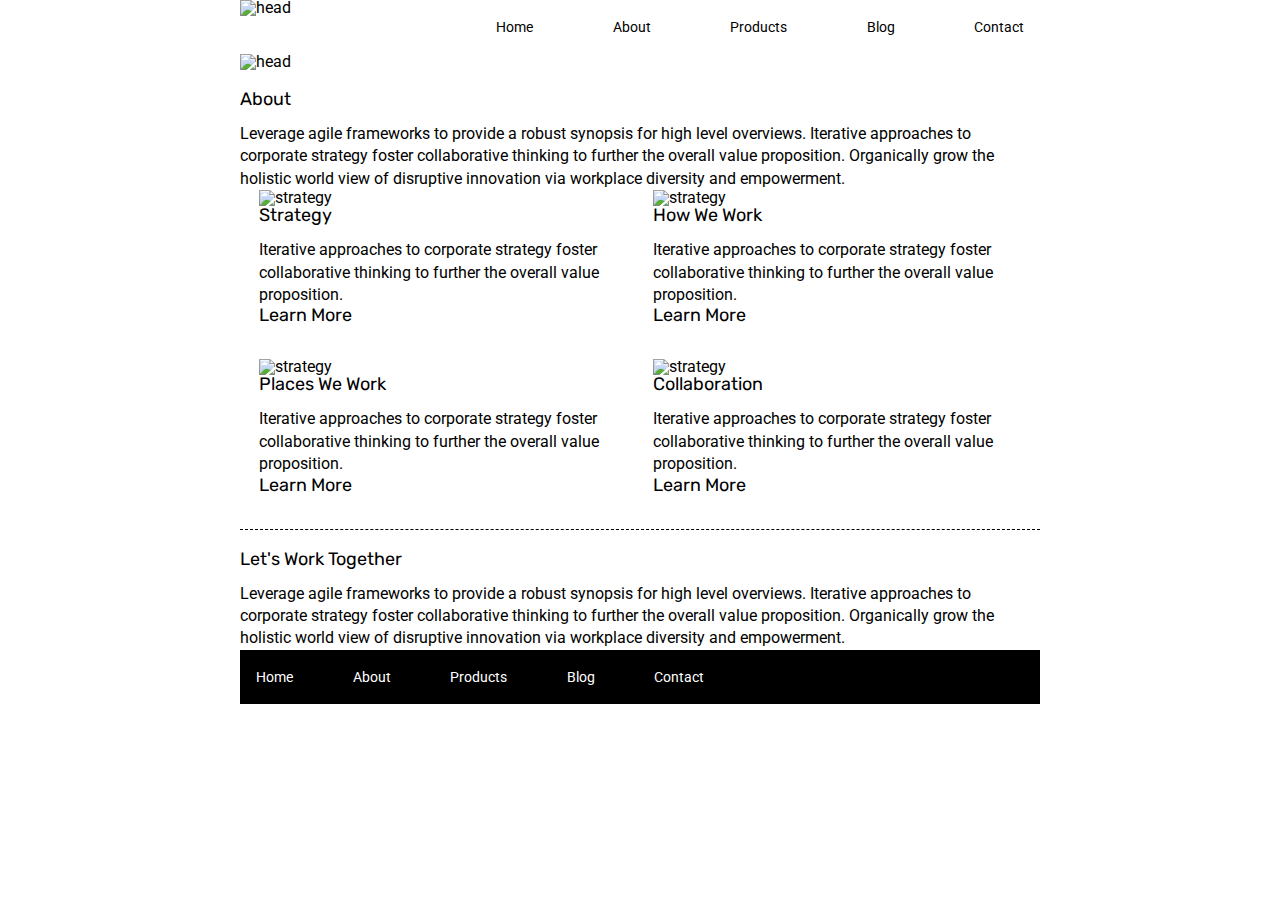
==== about.html @ d6600326 "about page semantic styling" ====
<!doctype html>

<html lang="en">
<head>
  <meta charset="utf-8">

  <title>Sprint Challenge - About</title>

  <link href="https://fonts.googleapis.com/css?family=Roboto|Rubik" rel="stylesheet">
  <link rel="stylesheet" href="css/index.css">

</head>

<body>
    <div class="container about-page">
        <section class="head-content">
            <div class="navbar">
                <div class="logo">
                    <img src="img/lambda-black.png" alt="head">
                </div>
                <nav>
                    <a href="index.html">Home</a>
                    <a href="about.html">About</a>
                    <a href="#">Products</a>
                    <a href="#">Blog</a>
                    <a href="#">Contact</a>
                </nav>
            </div>
            <div class="headimage">
                <img src="img/jumbo.jpg" alt="head">
            </div>
        </section>
      <section class="top-content">
        <div class="firstparagraph">
          <h2>About</h2>

          <p>Leverage agile frameworks to provide a robust synopsis for high level overviews. Iterative approaches to corporate strategy foster collaborative thinking to further the overall value proposition. Organically grow the holistic world view of disruptive innovation via workplace diversity and empowerment.</p>
        </div>
        <div class="middlebox">
          <img src="img/about-plan.png" alt="strategy">
          
          <h2>Strategy</h2>
          
          <p>Iterative approaches to corporate strategy foster collaborative thinking to further the overall value proposition.</p>

          <h4>Learn More</h4>
        </div>

        <div class="middlebox">
          <img src="img/about-working.png" alt="strategy">
          
          <h2>How We Work</h2>
          
          <p>Iterative approaches to corporate strategy foster collaborative thinking to further the overall value proposition.</p>

          <h4>Learn More</h4>
        </div>

        <div class="middlebox">
          <img src="img/about-office.png" alt="strategy">
          
          <h2>Places We Work</h2>

          <p>Iterative approaches to corporate strategy foster collaborative thinking to further the overall value proposition.</p>

          <h4>Learn More</h4>
        </div>
        <div class="middlebox">
          <img src="img/about-meeting.png" alt="strategy">
          
          <h2>Collaboration</h2>
          
          <p>Iterative approaches to corporate strategy foster collaborative thinking to further the overall value proposition.</p>

          <h4>Learn More</h4>
        </div>
     </section>
      <div class="lastparagraph">
        <h2>Let's Work Together</h2>

        <p>Leverage agile frameworks to provide a robust synopsis for high level overviews. Iterative approaches to corporate strategy foster collaborative thinking to further the overall value proposition. Organically grow the holistic world view of disruptive innovation via workplace diversity and empowerment.</p>
      </div>
      <footer>
        <nav>
          <a href="index.html">Home</a>
          <a href="#">About</a>
          <a href="#">Products</a>
          <a href="#">Blog</a>
          <a href="#">Contact</a>
        </nav>
      </footer>
    </div><!-- container -->        
</body>
</html>
---- css/index.css ----
/* http://meyerweb.com/eric/tools/css/reset/ 
   v2.0 | 20110126
   License: none (public domain)
*/

html, body, div, span, applet, object, iframe,
h1, h2, h3, h4, h5, h6, p, blockquote, pre,
a, abbr, acronym, address, big, cite, code,
del, dfn, em, img, ins, kbd, q, s, samp,
small, strike, strong, sub, sup, tt, var,
b, u, i, center,
dl, dt, dd, ol, ul, li,
fieldset, form, label, legend,
table, caption, tbody, tfoot, thead, tr, th, td,
article, aside, canvas, details, embed, 
figure, figcaption, footer, header, hgroup, 
menu, nav, output, ruby, section, summary,
time, mark, audio, video {
	margin: 0;
	padding: 0;
	border: 0;
	font-size: 100%;
	font: inherit;
	vertical-align: baseline;
}
/* HTML5 display-role reset for older browsers */
article, aside, details, figcaption, figure, 
footer, header, hgroup, menu, nav, section {
	display: block;
}
body {
	line-height: 1;
}
ol, ul {
	list-style: none;
}
blockquote, q {
	quotes: none;
}
blockquote:before, blockquote:after,
q:before, q:after {
	content: '';
	content: none;
}
table {
	border-collapse: collapse;
	border-spacing: 0;
}

* {
    box-sizing: border-box;
}

html, body {
    height: 100%;
    font-family: 'Roboto', sans-serif;
}

h1, h2, h3, h4, h5 {
    font-size: 18px;
    margin-bottom: 15px;
    font-family: 'Rubik', sans-serif;
}

p {
    line-height: 1.4;
}

.container {
    width: 800px;
    margin: 0 auto;
}

.top-content {
    display: flex;
    flex-wrap: wrap;
    justify-content: space-evenly;
    margin-bottom: 20px;
    border-bottom: 1px dashed black;
}

.top-content .text-container {
    width: 48%;
    padding: 0 1%;
    padding-bottom: 20px;  
}

.middle-content {
    margin-bottom: 20px;
    border-bottom: 1px dashed black;
}

.middle-content h2 {
    padding: 0 2%;
    margin-bottom: 0;
}

.middle-content .boxes {
    display: flex;
    flex-wrap: wrap;
    justify-content: space-evenly;
}

.middle-content .boxes .box {
    width: 12.5%;
    height: 100px;
    background: black;
    margin: 20px 2.5%;
    color: white;
    display: flex;
    align-items: center;
    justify-content: center;
}

.middle-content .boxes .box.box1{
    background-color:teal;
}

.middle-content .boxes .box.box2{
    background-color:gold;
}

.middle-content .boxes .box.box3{
    background-color:cadetblue;
}

.middle-content .boxes .box.box4{
    background-color:coral;
}

.middle-content .boxes .box.box5{
    background-color:crimson;
}

.middle-content .boxes .box.box6{
    background-color:forestgreen;
}

.middle-content .boxes .box.box7{
    background-color:darkorchid;
}

.middle-content .boxes .box.box8{
    background-color:hotpink;
}

.middle-content .boxes .box.box9{
    background-color:indigo;
}

.middle-content .boxes .box.box10{
    background-color:dodgerblue;
}

.bottom-content {
    display: flex;
    margin: 0 2% 20px;
    justify-content: space-around;
}

.bottom-content .text-container {
    padding-right: 4%;
}

.bottom-content .text-container:last-child {
    padding-right: 0;
}

footer {
    width: 100%;
    background: black;
}

footer nav {
    width: 60%;
    display: flex;
    justify-content: space-between;
    align-items: center;
    padding: 20px 2%;
    font-size: 14px;
}

footer nav a {
    color: white;
    text-decoration: none;
}

.navbar{
    display:flex;
    justify-content:space-between;
}

.navbar nav{
    width: 70%;
    display: flex;
    justify-content: space-between;
    align-items: flex-end;
    padding: 20px 2%;
    font-size: 14px;
}

.navbar nav a{
    text-decoration: none;
    color:black;
}

.headimage{
    margin-bottom: 20px;
}

.top-content .middlebox {
    width: 48%;
    padding: 0 1%;
    padding-bottom: 20px;  
}
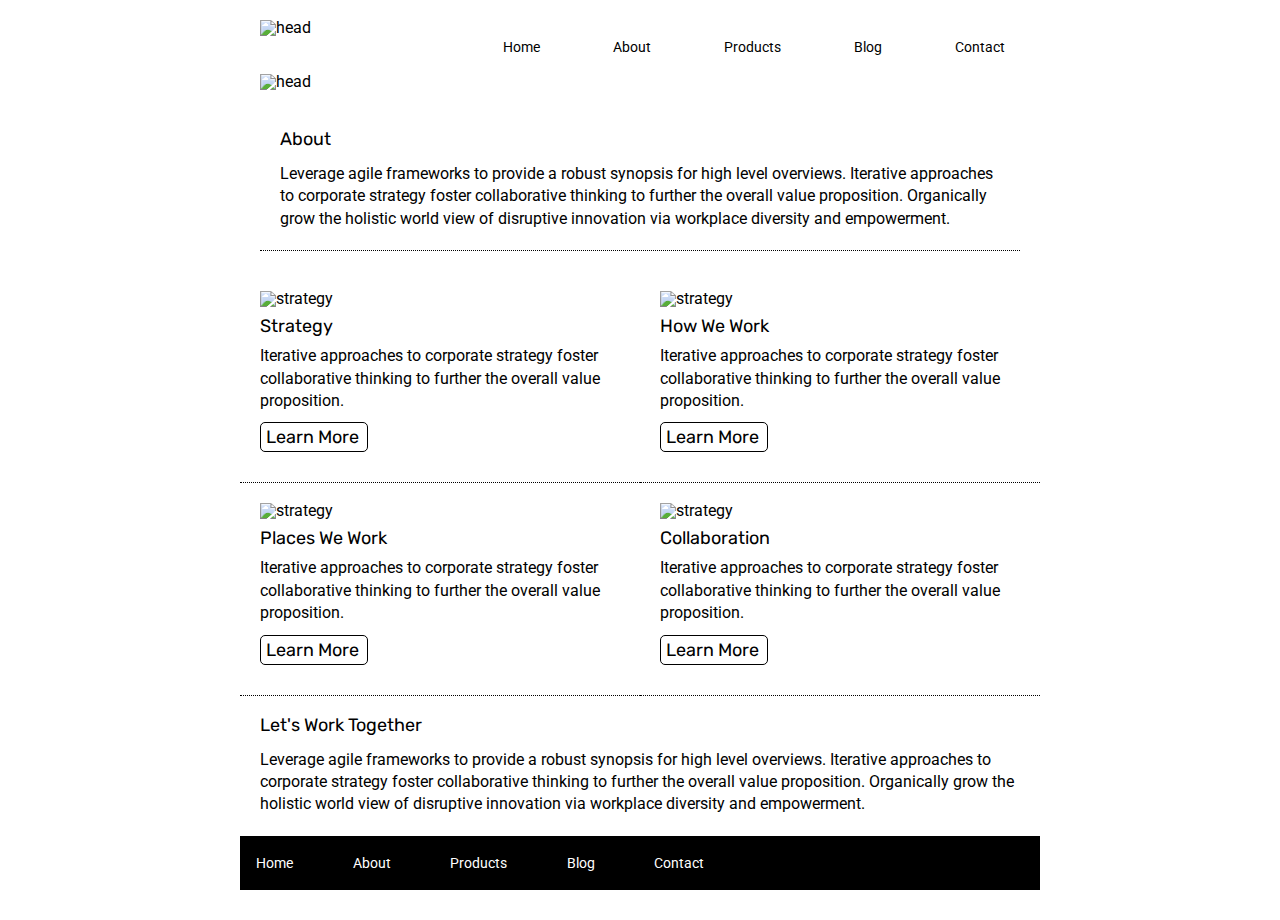
==== commit e95bdff3: "sprint questions answered:mvp complete" ====
--- a/about.html
+++ b/about.html
@@ -30,7 +30,7 @@
                 <img src="img/jumbo.jpg" alt="head">
             </div>
         </section>
-      <section class="top-content">
+      <section class="about-top-content">
         <div class="firstparagraph">
           <h2>About</h2>
 
--- a/css/index.css
+++ b/css/index.css
@@ -208,8 +208,43 @@
     margin-bottom: 20px;
 }
 
-.top-content .middlebox {
-    width: 48%;
+.about-top-content{
+    width: 100%;
+    display:flex;
+    flex-wrap: wrap;
+    justify-content:center;
+}
+
+.about-top-content .middlebox {
+    width: 50%;
     padding: 0 1%;
-    padding-bottom: 20px;  
-}
+    padding: 20px;
+    border-bottom: 1px dotted black;  
+}
+
+.lastparagraph{
+    margin: 20px;
+}
+
+.firstparagraph{
+    padding:0px 20px 20px 20px;
+    margin:20px;
+    width:100%;
+    border-bottom: 1px dotted black;  
+}
+
+.about-top-content .middlebox h4{
+    border:1px solid black;
+    width: 30%;
+    margin: 10px 10px 10px 0px;
+    border-radius: 5px;
+    padding: 5px;
+}
+
+.about-top-content .middlebox h2{
+    margin: 10px 10px 10px 0px;
+}
+
+.head-content{
+    margin:20px;
+}
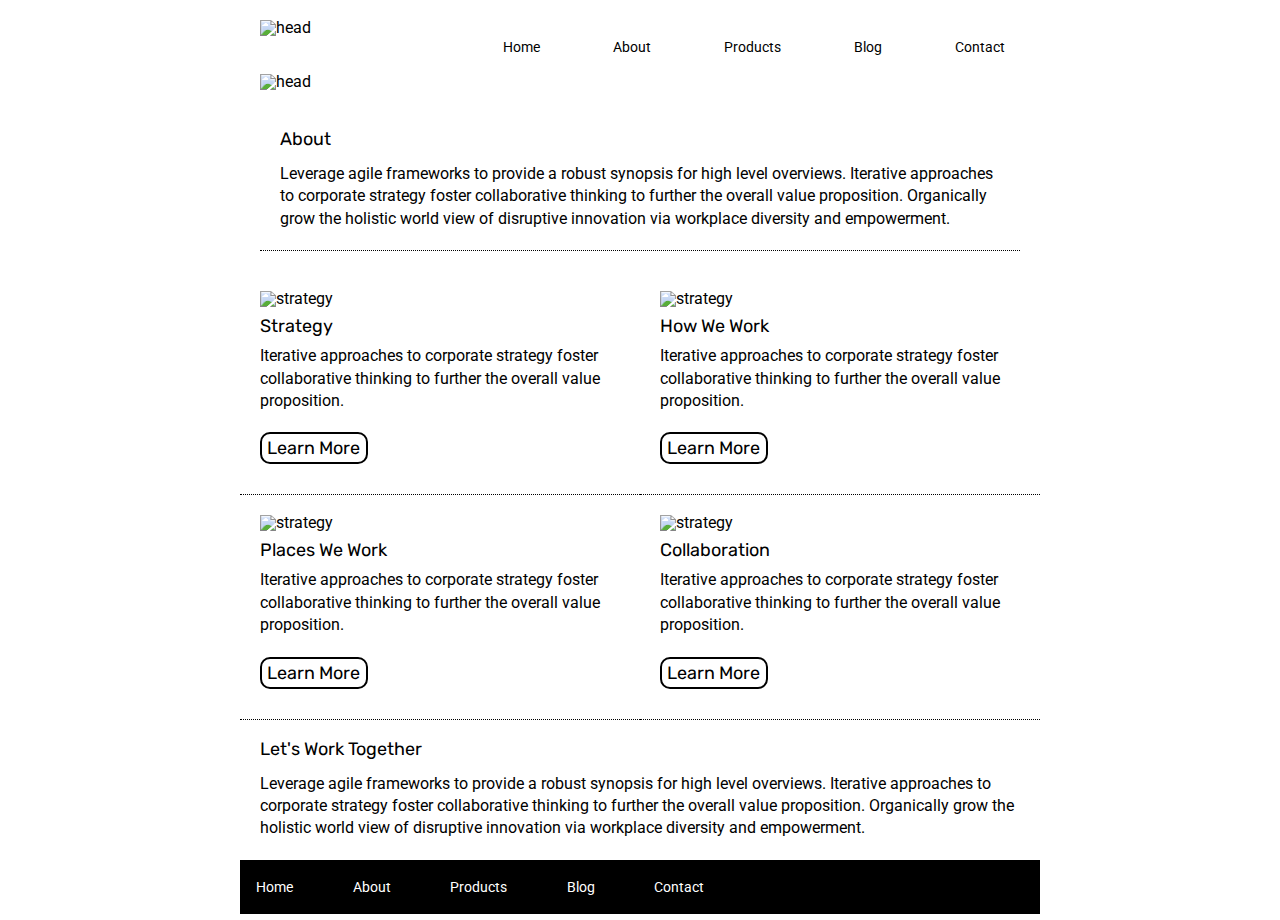
==== commit 48e33a37: "sprint questions answered:mvp complete2" ====
--- a/about.html
+++ b/about.html
@@ -23,7 +23,7 @@
                     <a href="about.html">About</a>
                     <a href="#">Products</a>
                     <a href="#">Blog</a>
-                    <a href="#">Contact</a>
+                    <a href="contact.html">Contact</a>
                 </nav>
             </div>
             <div class="headimage">
@@ -83,10 +83,10 @@
       <footer>
         <nav>
           <a href="index.html">Home</a>
-          <a href="#">About</a>
+          <a href="about.html">About</a>
           <a href="#">Products</a>
           <a href="#">Blog</a>
-          <a href="#">Contact</a>
+          <a href="contact.html">Contact</a>
         </nav>
       </footer>
     </div><!-- container -->        
--- a/css/index.css
+++ b/css/index.css
@@ -234,10 +234,10 @@
 }
 
 .about-top-content .middlebox h4{
-    border:1px solid black;
+    border:2px solid black;
     width: 30%;
-    margin: 10px 10px 10px 0px;
-    border-radius: 5px;
+    margin: 20px 10px 10px 0px;
+    border-radius: 10px;
     padding: 5px;
 }
 
